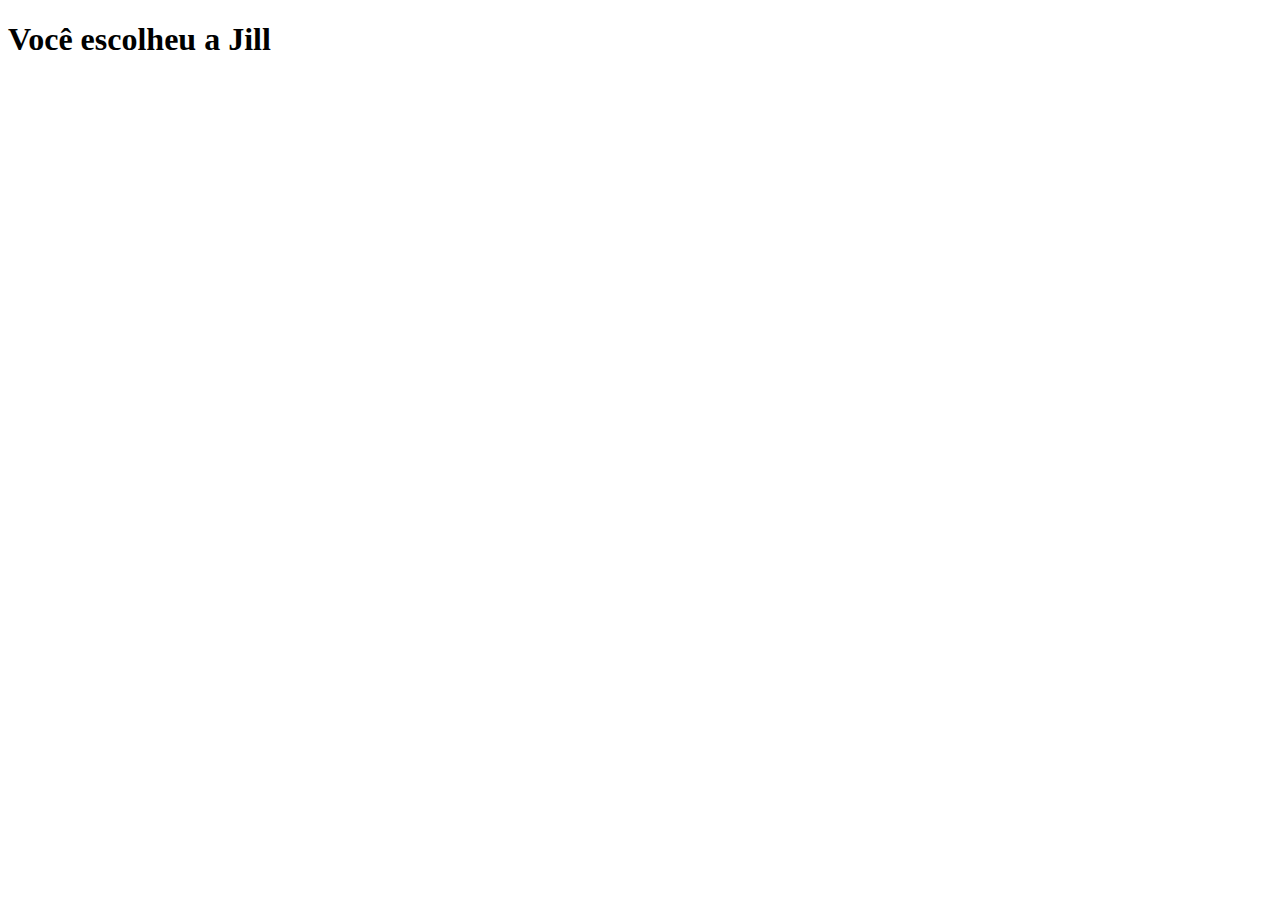
==== Jill/Jill.html @ d65ab67b "Criando arquivo selecao.js e pasta Jill com Jill.html" ====
<!DOCTYPE html>
<html lang="pt-br">
<head>
    <meta charset="UTF-8">
    <meta http-equiv="X-UA-Compatible" content="IE=edge">
    <meta name="viewport" content="width=device-width, initial-scale=1.0">
    <title>Jill</title>
</head>
<body>
    <h1>Você escolheu a Jill</h1>
</body>
</html>
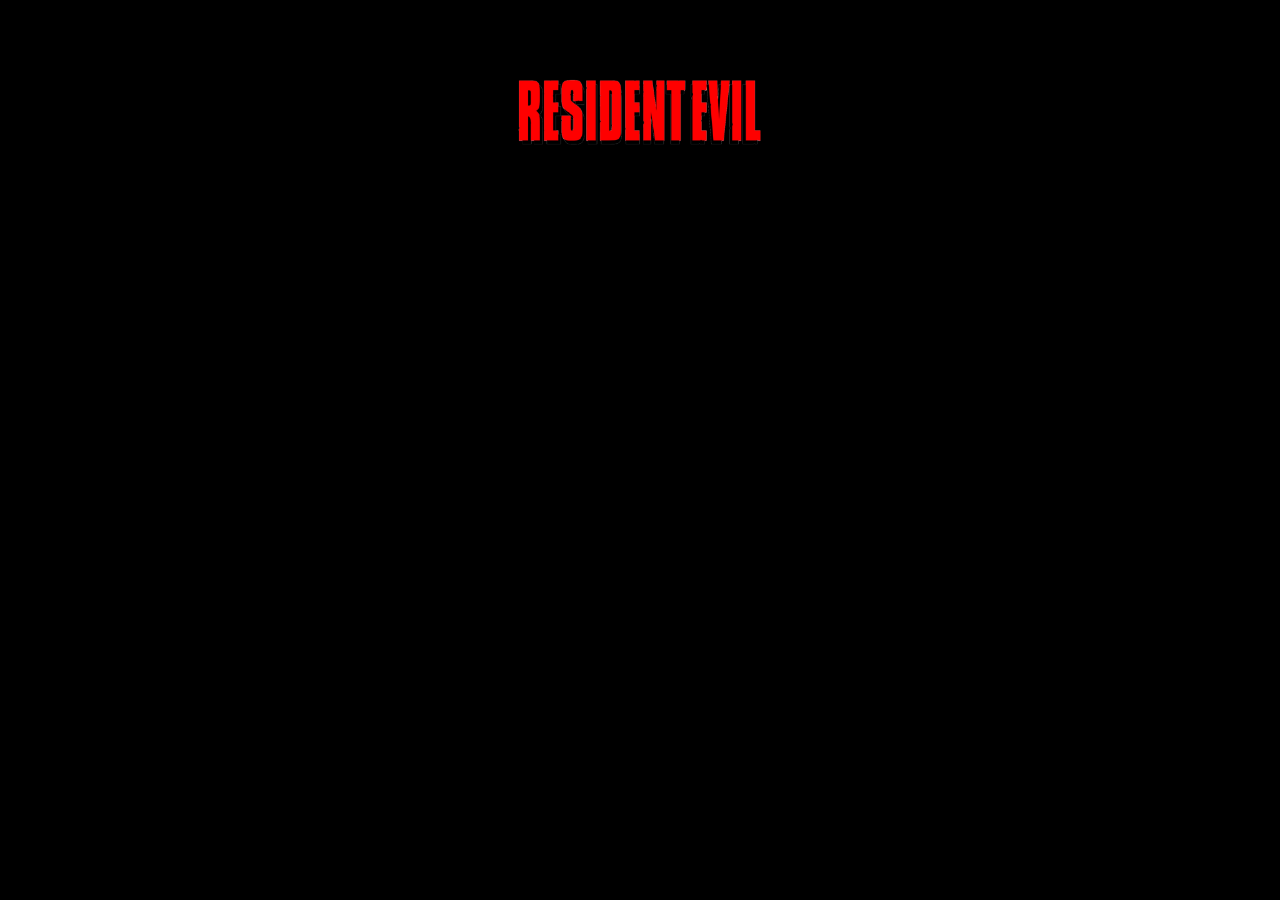
==== commit 2fcb3593: "Adicionando Jill.css e construindo cabeçalho" ====
--- a/Jill/Jill.html
+++ b/Jill/Jill.html
@@ -5,8 +5,12 @@
     <meta http-equiv="X-UA-Compatible" content="IE=edge">
     <meta name="viewport" content="width=device-width, initial-scale=1.0">
     <title>Jill</title>
+    <link rel="stylesheet" href="../reset.css">
+    <link rel="stylesheet" href="Jill.css">
 </head>
 <body>
-    <h1>Você escolheu a Jill</h1>
+    <header class="cabecalho">
+        <img class="imagem-logo" src="../resident_evil_logo.png" alt="Resident evil logo">
+    </header>
 </body>
 </html>--- a/Jill/Jill.css
+++ b/Jill/Jill.css
@@ -0,0 +1,14 @@
+body{
+    background: black;
+}
+.cabecalho{
+    width: 400px;
+    margin: 0 auto;
+}
+.imagem-logo{
+    width: 100%;
+}
+.conteudo-principal{
+    margin: 80px auto;
+    width: 60px;
+}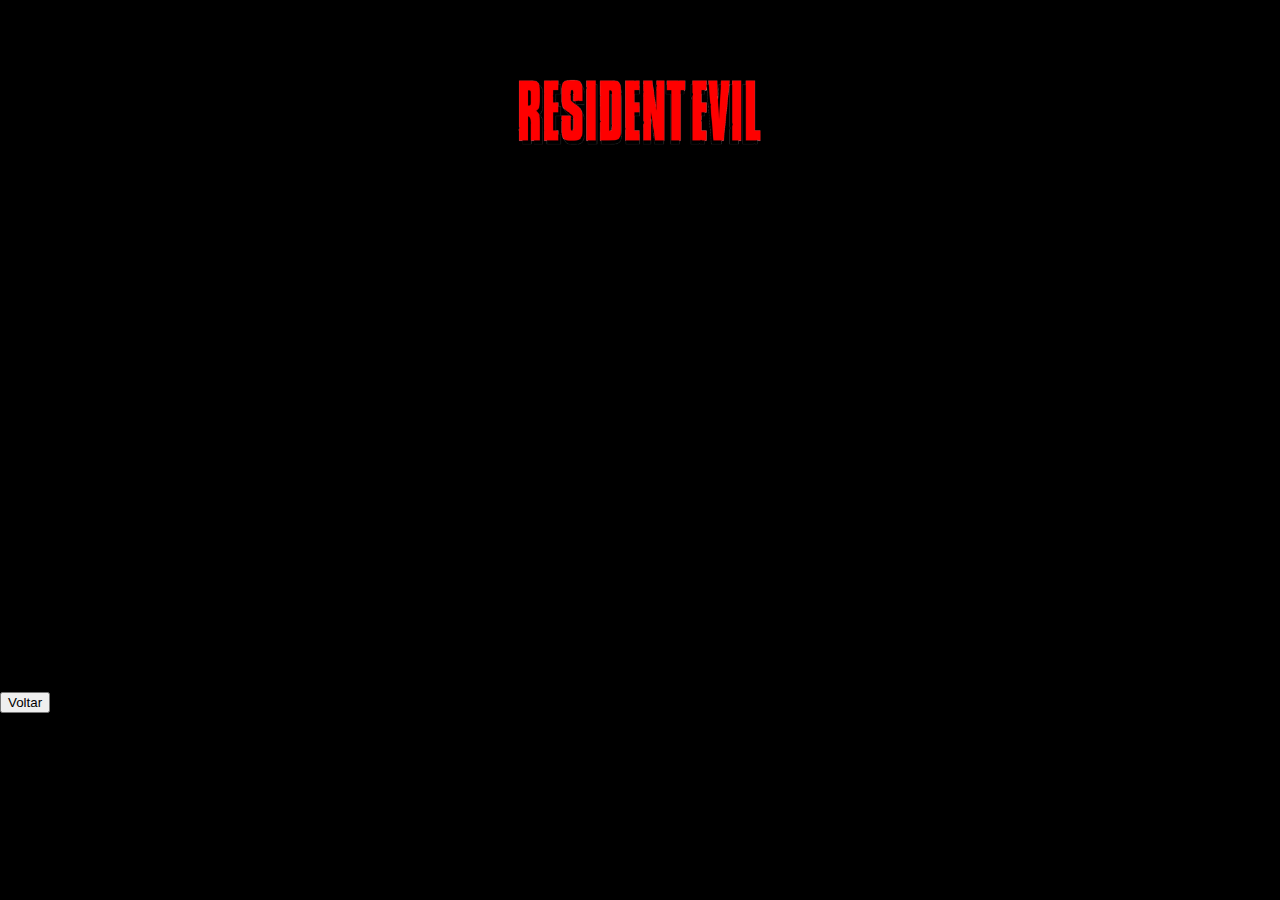
==== commit 3d49b087: "Criando seções e adicionando identificadores" ====
--- a/Jill/Jill.html
+++ b/Jill/Jill.html
@@ -12,5 +12,12 @@
     <header class="cabecalho">
         <img class="imagem-logo" src="../resident_evil_logo.png" alt="Resident evil logo">
     </header>
+    <section class="conteudo-principal">
+        <h1>Você esclheu a Jill</h1>
+        <p>Jill teve seu início enfrentando a mansão junto dos outros STARTS, mal sabia ela que viria algo pior quando voltasse a Raccon city.</p>
+    </section>
+    <section class="conteudo-secundario">
+        <button id="voltar">Voltar</button>
+    </section>
 </body>
 </html>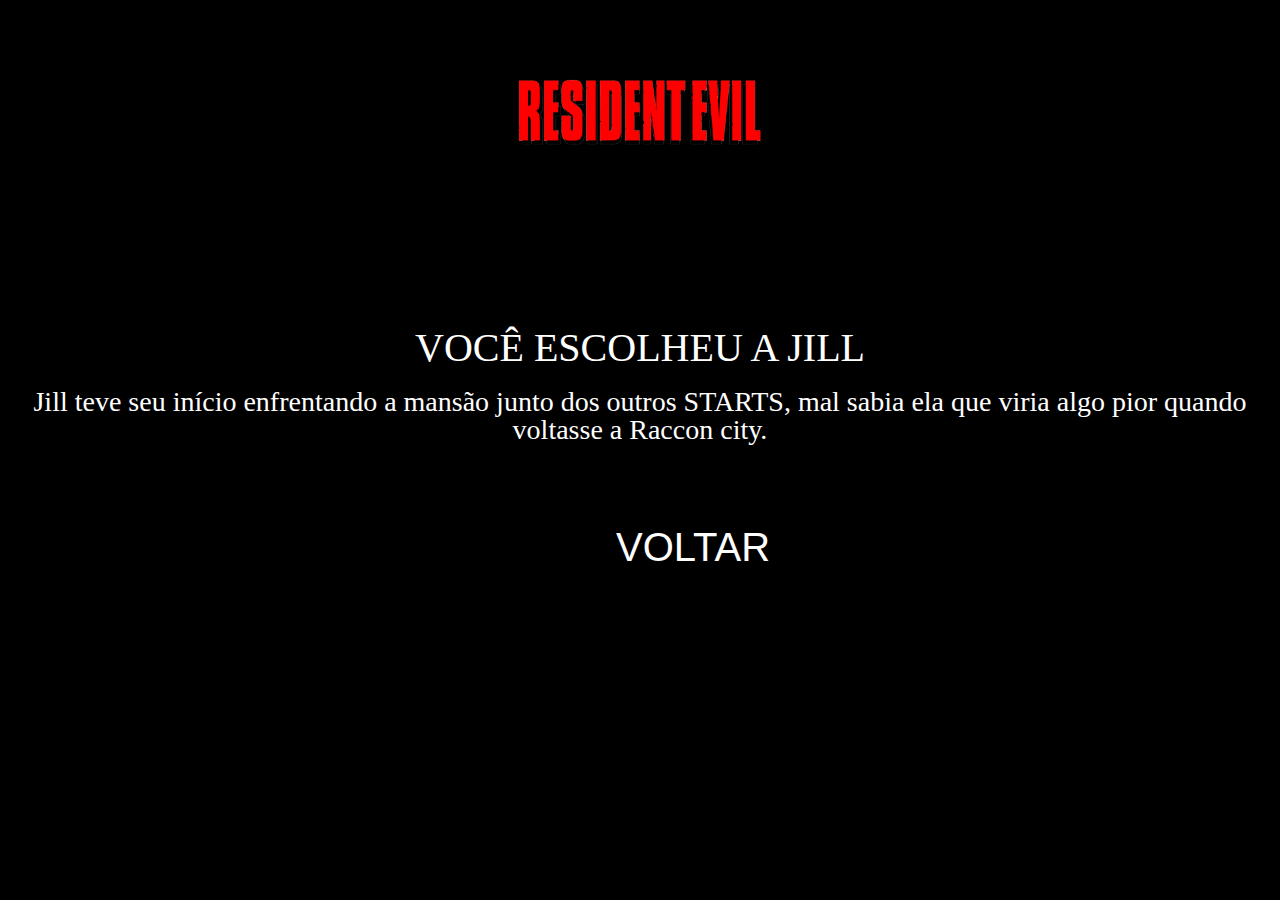
==== commit 8b48ac2f: "Estilizando contudo primário  e secundário da Jill" ====
--- a/Jill/Jill.html
+++ b/Jill/Jill.html
@@ -13,8 +13,8 @@
         <img class="imagem-logo" src="../resident_evil_logo.png" alt="Resident evil logo">
     </header>
     <section class="conteudo-principal">
-        <h1>Você esclheu a Jill</h1>
-        <p>Jill teve seu início enfrentando a mansão junto dos outros STARTS, mal sabia ela que viria algo pior quando voltasse a Raccon city.</p>
+        <h1 class="titulo-principal">Você escolheu a Jill</h1>
+        <p class="descricao">Jill teve seu início enfrentando a mansão junto dos outros STARTS, mal sabia ela que viria algo pior quando voltasse a Raccon city.</p>
     </section>
     <section class="conteudo-secundario">
         <button id="voltar">Voltar</button>
--- a/Jill/Jill.css
+++ b/Jill/Jill.css
@@ -9,6 +9,30 @@
     width: 100%;
 }
 .conteudo-principal{
+    color: white;
+    text-align: center;
+    margin: 80px 0;
+}
+.titulo-principal{
+    font-size: 40px;
+    text-transform: uppercase;
+    padding: 20px;
+}
+.descricao{
+    font-size: 28px;
+}
+.conteudo-secundario{
     margin: 80px auto;
     width: 60px;
+}
+#voltar{
+    border: none;
+    color: white;
+    background: none;
+    font-size: 40px;
+    text-transform: uppercase;
+}
+#voltar:hover{
+    background: linear-gradient(90deg, #ffffff7a, #ffffff00);
+    cursor: pointer;
 }